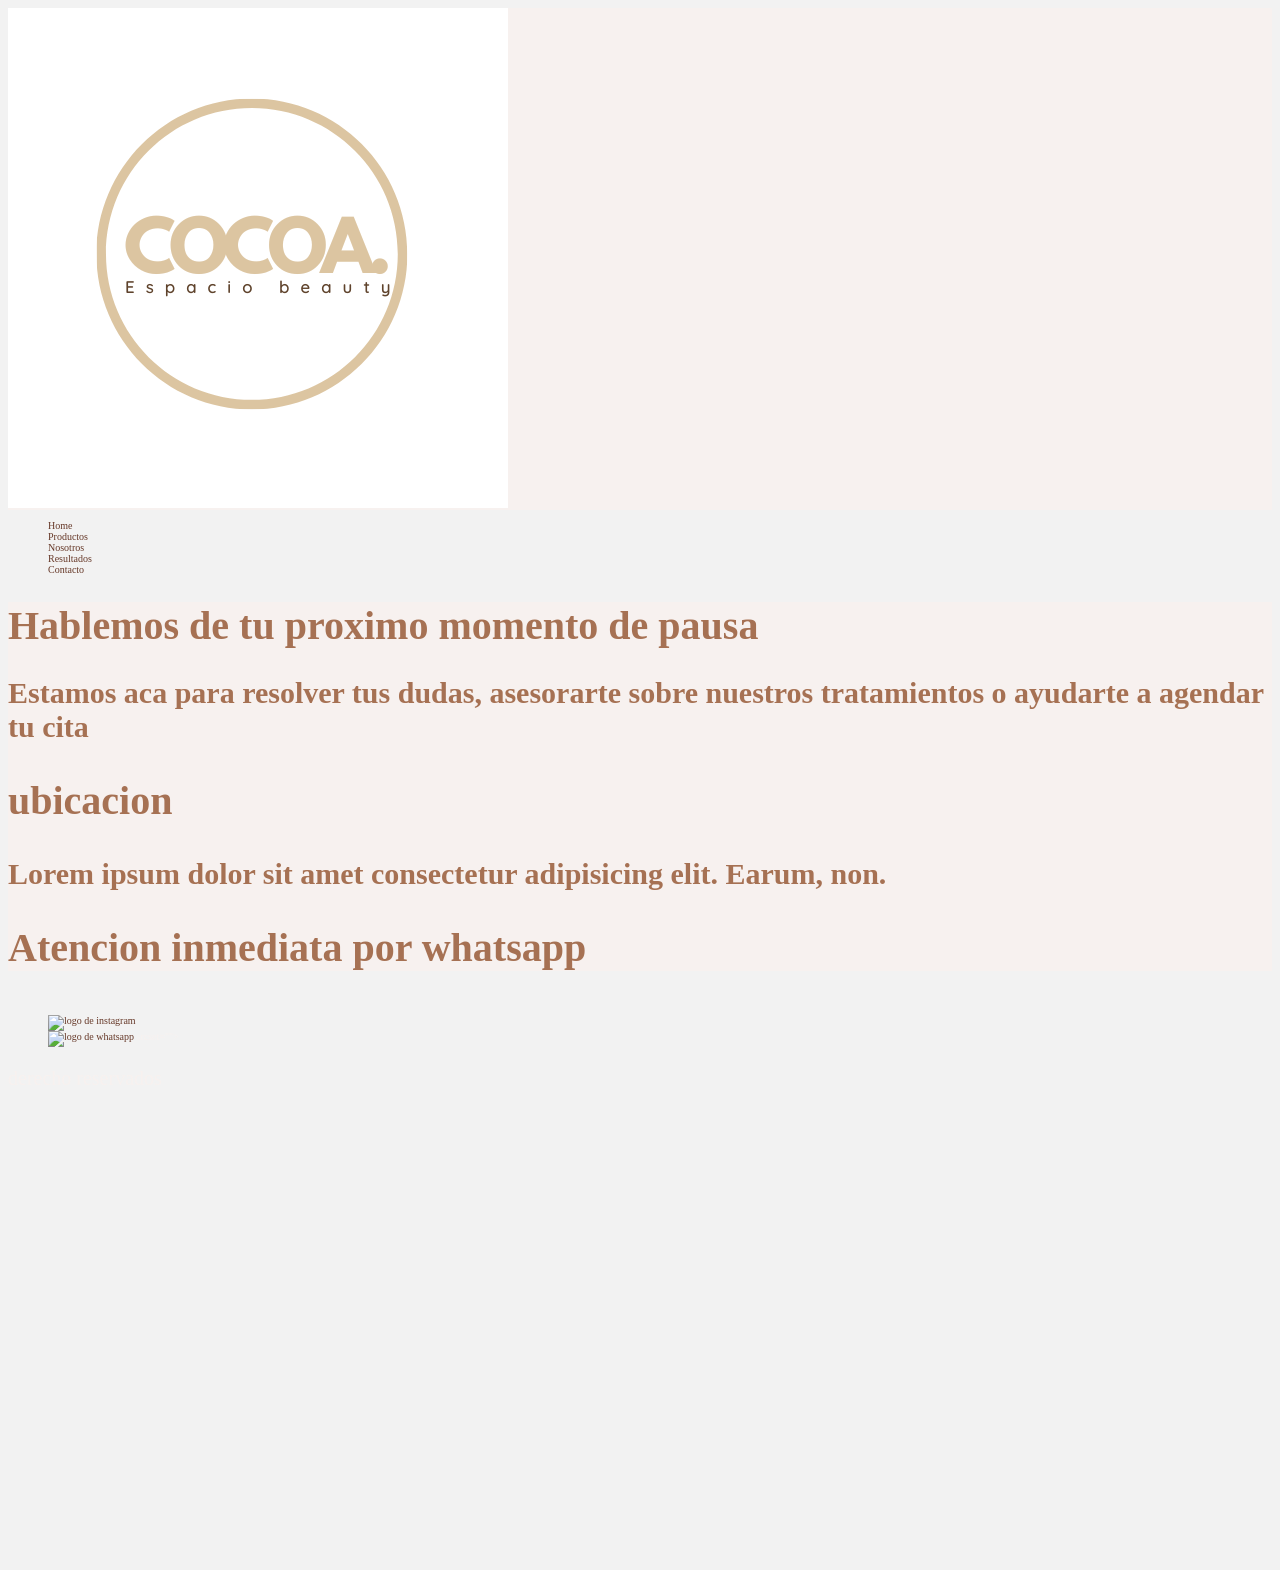
==== Pages/contacto.html @ e7a007bd "Add files via upload" ====
<!DOCTYPE html>
<html lang="es">

<head>
    <meta charset="UTF-8">
    <meta name="viewport" content="width=device-width, initial-scale=1.0">
    <link rel="stylesheet" href="../styles/styles.css">
    <title>Cocoa Beauty </title>
</head>

<body>

</body>

</html>

<HEader>
    <img src="../ASSETS/Black And White Aesthetic Minimalist Modern Simple Typography Coconut Cosmetics Logo.png"
        alt="logo de cocoa beauty " srcset="">

</HEader>
<nav>

    <ul>
        <li>
            <a href="../index.html">Home</a>
        </li>
        <li>
            <a href="./productos.html">Productos</a>
        </li>
        <li>
            <a href="./nosotros.html">Nosotros</a>
        </li>
        <li>
            <a href="./resultados.html">Resultados</a>
        </li>
        <li>
            <a href="#">Contacto</a>
        </li>

    </ul>
</nav>
<main>
    <h1>Hablemos de tu proximo momento de pausa</h1>
    <section>
        <h2>Estamos aca para resolver tus dudas, asesorarte sobre nuestros tratamientos o ayudarte a agendar tu cita
        </h2>
        <h1>ubicacion</h1>
        <h2>Lorem ipsum dolor sit amet consectetur adipisicing elit. Earum, non.</h2>
        <h1>Atencion inmediata por whatsapp</h1>

    </section>


</main>
<FOOter>
    <ul>
        <li>
            <a href="https://www.facebook.com/p/Cocoa-espacio-beauty-100088062690036/" target="_blank"><img
                    src="./ASSETS/facebook logo.jfif" alt=""></a>
        </li>
        <li>
            <a href="https://www.instagram.com/cocoabeautyba/" target="_blank"><img src="./ASSETS/INSTAGRAM.jfif"
                    alt="logo de instagram"></a>
        </li>
        <li>
            <a href="https://api.whatsapp.com/send/?phone=541123953295&text=%C2%A1Hola%21+vi+tu+p%C3%A1gina+de+AgendaPro+y+me+gustar%C3%ADa+resolver+algunas+dudas&type=phone_number&app_absent=0"
                target="_blank"><img src="./ASSETS/WHATSAPP.jfif" alt="logo de whatsapp"></a> srcset="">
        </li>

    </ul>
    <p>derecho reservados</p>

    <iframe
        src="https://www.google.com/maps/embed?pb=!1m18!1m12!1m3!1d4644.755443790853!2d-58.39610878979705!3d-34.595611823129545!2m3!1f0!2f0!3f0!3m2!1i1024!2i768!4f13.1!3m3!1m2!1s0x95bcb50823088ec7%3A0x345effcb5f6a7fc6!2sCocoa%20espacio%20beauty!5e0!3m2!1ses!2sar!4v1793889601409!5m2!1ses!2sar"
        width="600" height="450" style="border:0;" allowfullscreen="" loading="lazy"
        referrerpolicy="strict-origin-when-cross-origin"></iframe>
</FOOter>
---- styles/styles.css ----
@import url('https://fonts.googleapis.com/css2?family=Playfair+Display:ital,wght@0,400..900;1,400..900&family=Playwrite+IT+Trad:wght@100..400&display=swap');

html {
    font-size: 62.5%;

}

body {


    background-color: #F2F2F2;

}

/* cambio de color de fondo */
header {
    background-color: #f7f1ef;

}

    {
    h1,
    h2,
    h3,
    h4,
    h5,
    h6
    /* agregar tipografia*/
    font-family: "Playfair Display" sans-serif;
    list-style: none;

}

h1 {
    font-size: 4rem;

}

h2 {
    font-size: 3rem;

}

h3 {
    font-size: 2.5rem;

}

ul {
    /* cambiar bullets de la lista*/
    list-style: none;
}

a {

    color: #663828;
    text-decoration: none;
    font-family: "Playwrite IT Trad" sans-serif font-size: 2rem;

}

p {
    font-family: "Playwrite IT Trad" sans-serif;
    font-size: 2rem;
}

main {

    background-color: #f7f1ef;
    color: #A67153;
}

.sectionimpar {
    background-color: #663828;
    color: #f7f1ef;

}

footer {
    background-color: #F2F2F2;
    color: #f7f1ef;


}
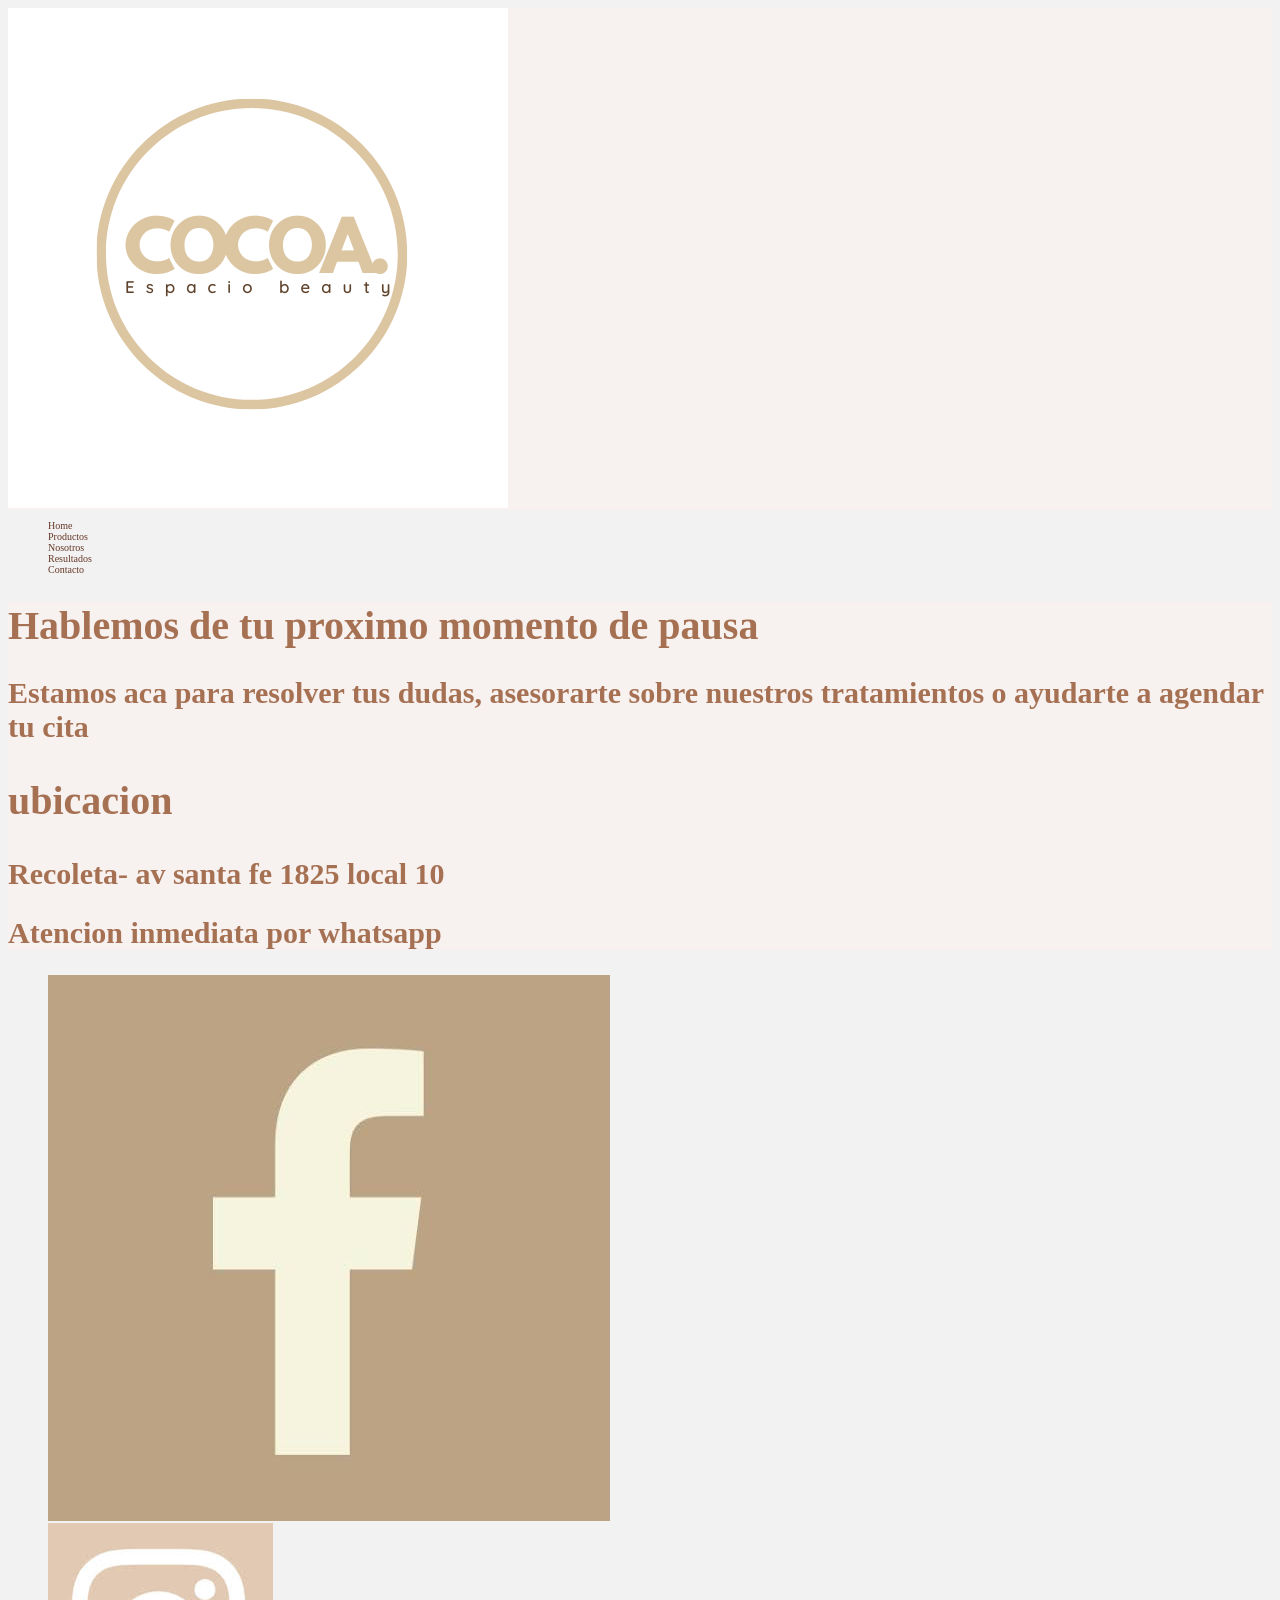
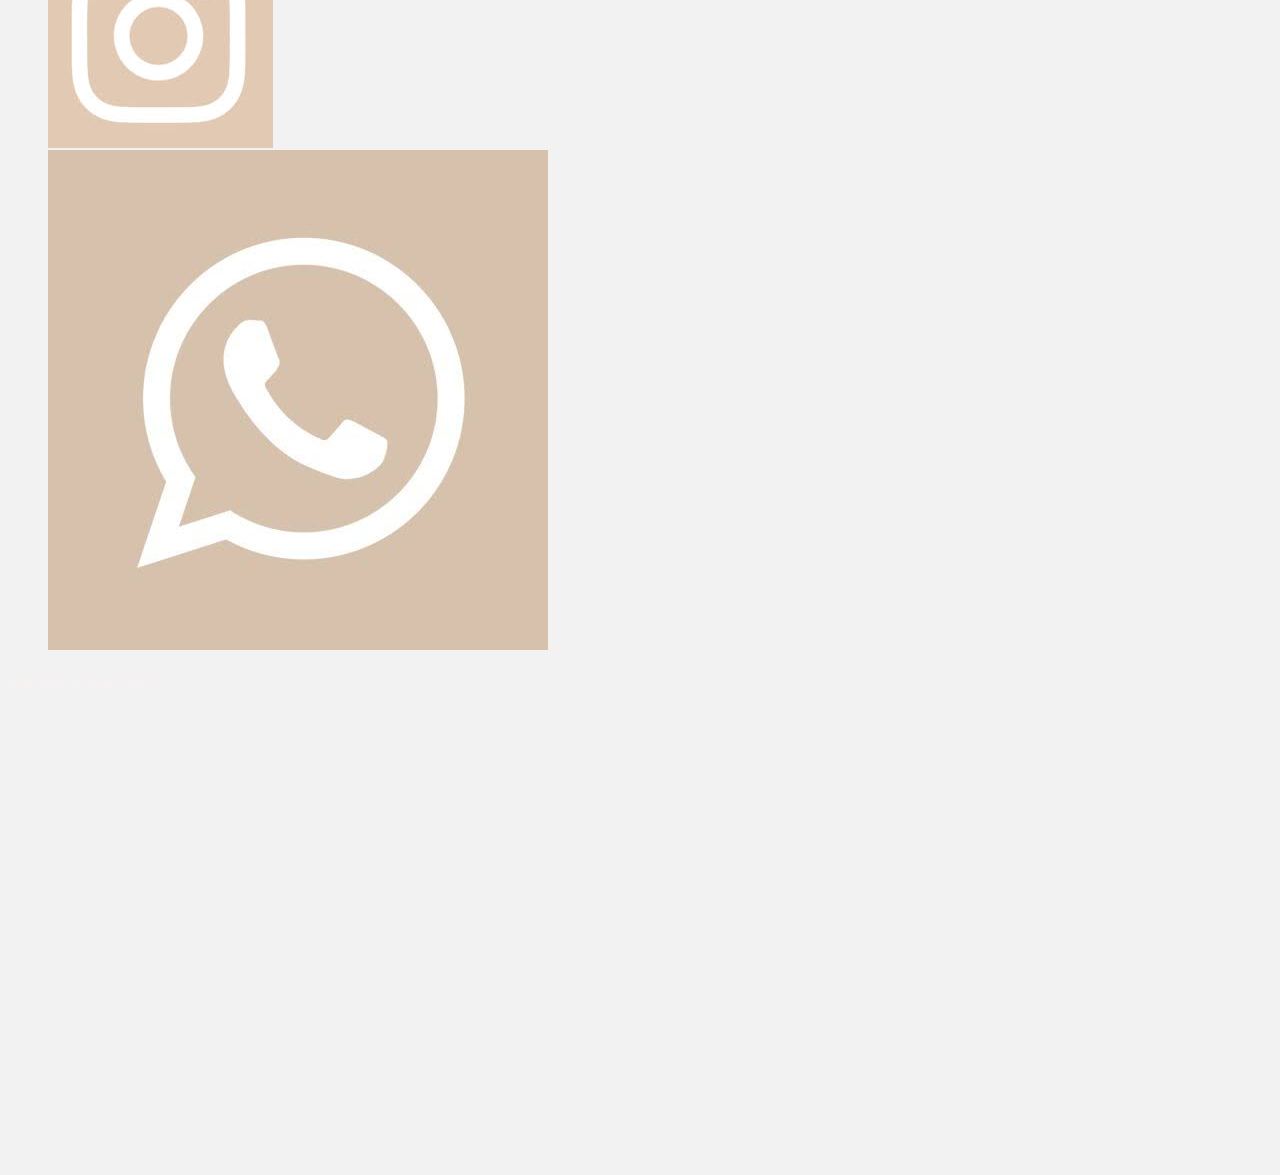
==== commit 032396d9: "actualizaciones proyecto cocoa beauty" ====
--- a/Pages/contacto.html
+++ b/Pages/contacto.html
@@ -10,69 +10,71 @@
 
 <body>
 
+
+
+    <HEader>
+        <img src="../ASSETS/Black And White Aesthetic Minimalist Modern Simple Typography Coconut Cosmetics Logo.png"
+            alt="logo de cocoa beauty " srcset="">
+
+    </HEader>
+    <nav>
+
+        <ul>
+            <li>
+                <a href="../index.html">Home</a>
+            </li>
+            <li>
+                <a href="./productos.html">Productos</a>
+            </li>
+            <li>
+                <a href="./nosotros.html">Nosotros</a>
+            </li>
+            <li>
+                <a href="./resultados.html">Resultados</a>
+            </li>
+            <li>
+                <a href="#">Contacto</a>
+            </li>
+
+        </ul>
+    </nav>
+    <main>
+        <h1>Hablemos de tu proximo momento de pausa</h1>
+        <section>
+            <h2>Estamos aca para resolver tus dudas, asesorarte sobre nuestros tratamientos o ayudarte a agendar tu cita
+            </h2>
+            <h1>ubicacion</h1>
+            <h2>Recoleta- av santa fe 1825 local 10</h2>
+            <h2>Atencion inmediata por whatsapp</h2>
+
+        </section>
+
+
+    </main>
+    <FOOter>
+        <ul>
+            <li>
+                <a href="https://www.facebook.com/p/Cocoa-espacio-beauty-100088062690036/" target="_blank"><img
+                        src="../ASSETS/facebook logo.jfif" alt=""></a>
+            </li>
+            <li>
+                <a href="https://www.instagram.com/cocoabeautyba/" target="_blank"><img src="../ASSETS/INSTAGRAM.jfif"
+                        alt="logo de instagram"></a>
+            </li>
+            <li>
+                <a href="https://api.whatsapp.com/send/?phone=541123953295&text=%C2%A1Hola%21+vi+tu+p%C3%A1gina+de+AgendaPro+y+me+gustar%C3%ADa+resolver+algunas+dudas&type=phone_number&app_absent=0"
+                    target="_blank"><img src="../ASSETS/WHATSAPP.jfif" alt="logo de whatsapp"></a> srcset="">
+            </li>
+
+        </ul>
+        <p>derecho reservados</p>
+
+        <iframe
+            src="https://www.google.com/maps/embed?pb=!1m18!1m12!1m3!1d4644.755443790853!2d-58.39610878979705!3d-34.595611823129545!2m3!1f0!2f0!3f0!3m2!1i1024!2i768!4f13.1!3m3!1m2!1s0x95bcb50823088ec7%3A0x345effcb5f6a7fc6!2sCocoa%20espacio%20beauty!5e0!3m2!1ses!2sar!4v1793889601409!5m2!1ses!2sar"
+            width="600" height="450" style="border:0;" allowfullscreen="" loading="lazy"
+            referrerpolicy="strict-origin-when-cross-origin"></iframe>
+    </FOOter>
+
 </body>
 
-</html>
-
-<HEader>
-    <img src="../ASSETS/Black And White Aesthetic Minimalist Modern Simple Typography Coconut Cosmetics Logo.png"
-        alt="logo de cocoa beauty " srcset="">
-
-</HEader>
-<nav>
-
-    <ul>
-        <li>
-            <a href="../index.html">Home</a>
-        </li>
-        <li>
-            <a href="./productos.html">Productos</a>
-        </li>
-        <li>
-            <a href="./nosotros.html">Nosotros</a>
-        </li>
-        <li>
-            <a href="./resultados.html">Resultados</a>
-        </li>
-        <li>
-            <a href="#">Contacto</a>
-        </li>
-
-    </ul>
-</nav>
-<main>
-    <h1>Hablemos de tu proximo momento de pausa</h1>
-    <section>
-        <h2>Estamos aca para resolver tus dudas, asesorarte sobre nuestros tratamientos o ayudarte a agendar tu cita
-        </h2>
-        <h1>ubicacion</h1>
-        <h2>Lorem ipsum dolor sit amet consectetur adipisicing elit. Earum, non.</h2>
-        <h1>Atencion inmediata por whatsapp</h1>
-
-    </section>
-
-
-</main>
-<FOOter>
-    <ul>
-        <li>
-            <a href="https://www.facebook.com/p/Cocoa-espacio-beauty-100088062690036/" target="_blank"><img
-                    src="./ASSETS/facebook logo.jfif" alt=""></a>
-        </li>
-        <li>
-            <a href="https://www.instagram.com/cocoabeautyba/" target="_blank"><img src="./ASSETS/INSTAGRAM.jfif"
-                    alt="logo de instagram"></a>
-        </li>
-        <li>
-            <a href="https://api.whatsapp.com/send/?phone=541123953295&text=%C2%A1Hola%21+vi+tu+p%C3%A1gina+de+AgendaPro+y+me+gustar%C3%ADa+resolver+algunas+dudas&type=phone_number&app_absent=0"
-                target="_blank"><img src="./ASSETS/WHATSAPP.jfif" alt="logo de whatsapp"></a> srcset="">
-        </li>
-
-    </ul>
-    <p>derecho reservados</p>
-
-    <iframe
-        src="https://www.google.com/maps/embed?pb=!1m18!1m12!1m3!1d4644.755443790853!2d-58.39610878979705!3d-34.595611823129545!2m3!1f0!2f0!3f0!3m2!1i1024!2i768!4f13.1!3m3!1m2!1s0x95bcb50823088ec7%3A0x345effcb5f6a7fc6!2sCocoa%20espacio%20beauty!5e0!3m2!1ses!2sar!4v1793889601409!5m2!1ses!2sar"
-        width="600" height="450" style="border:0;" allowfullscreen="" loading="lazy"
-        referrerpolicy="strict-origin-when-cross-origin"></iframe>
-</FOOter>+</html>
--- a/styles/styles.css
+++ b/styles/styles.css
@@ -80,5 +80,4 @@
     background-color: #F2F2F2;
     color: #f7f1ef;
 
-
 }
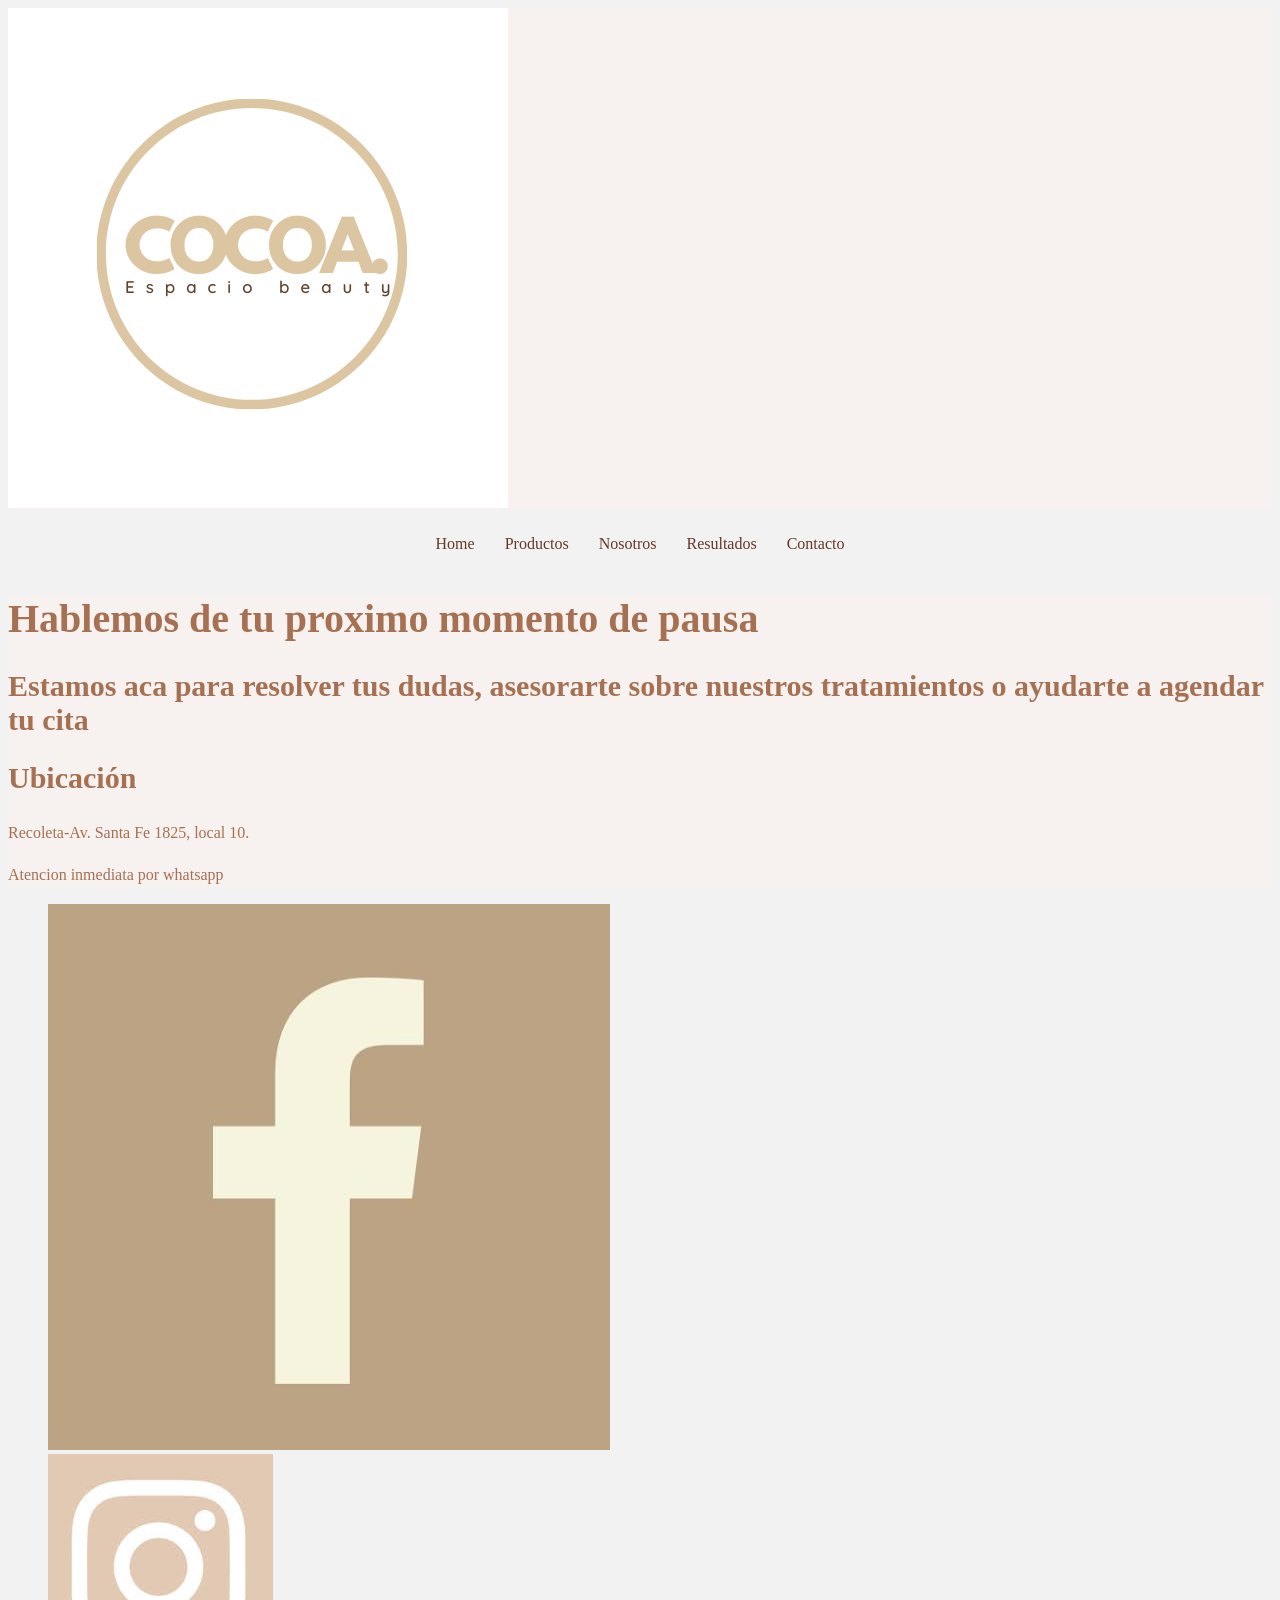
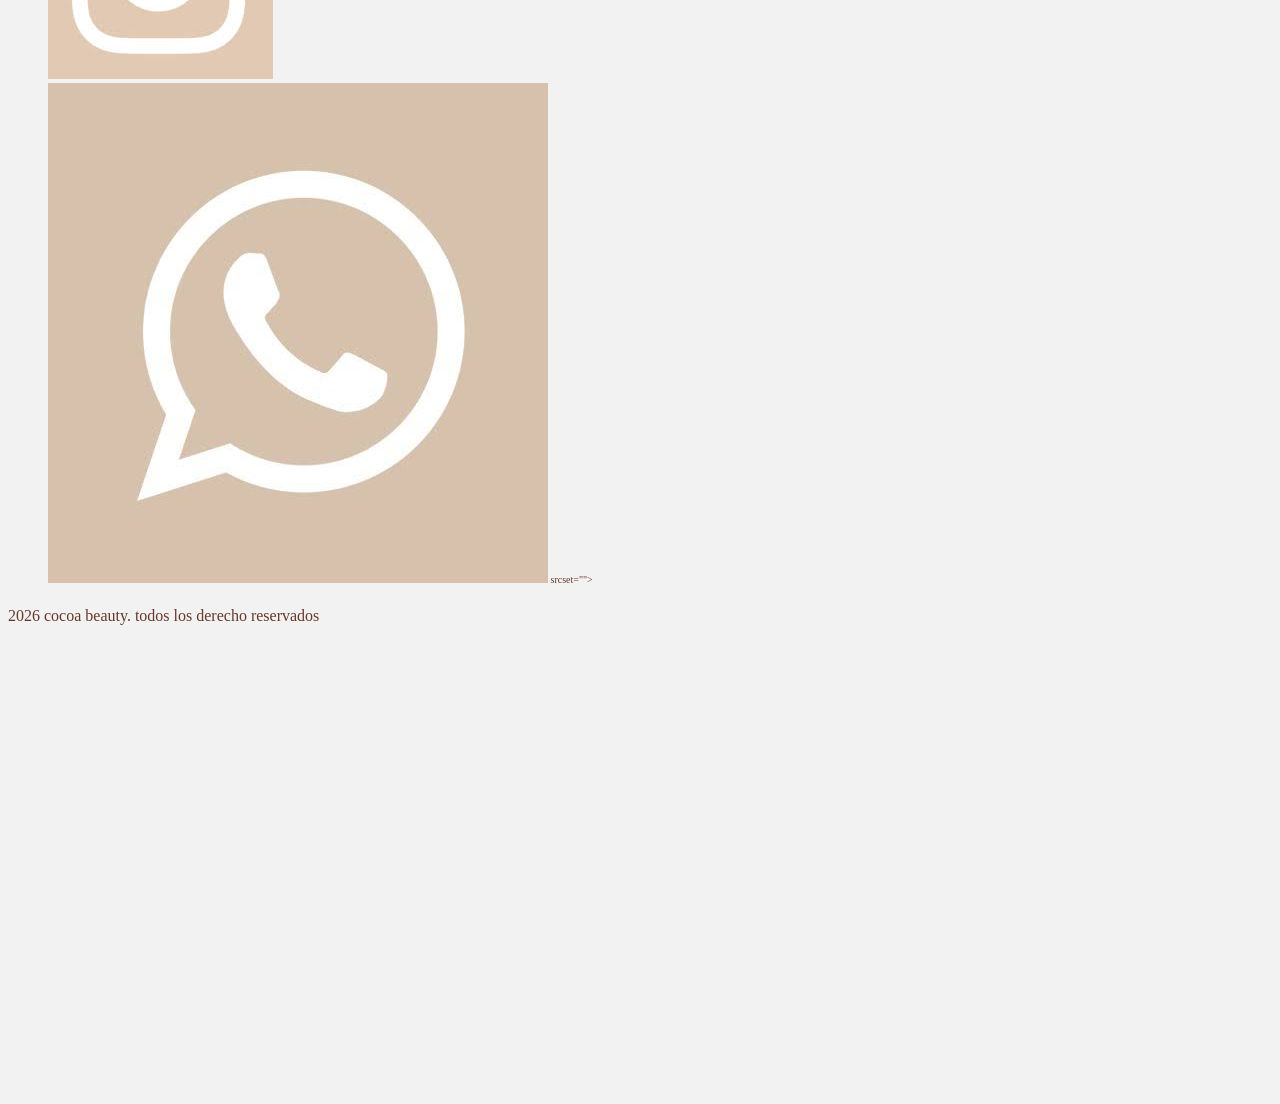
==== commit 315b4331: "actualizo proyecto cocoa beauty" ====
--- a/Pages/contacto.html
+++ b/Pages/contacto.html
@@ -12,11 +12,10 @@
 
 
 
-    <HEader>
-        <img src="../ASSETS/Black And White Aesthetic Minimalist Modern Simple Typography Coconut Cosmetics Logo.png"
-            alt="logo de cocoa beauty " srcset="">
+    <header>
+        <img src="../ASSETS/logo cocoa.png" alt="logo de cocoa beauty ">
 
-    </HEader>
+    </header>
     <nav>
 
         <ul>
@@ -43,37 +42,39 @@
         <section>
             <h2>Estamos aca para resolver tus dudas, asesorarte sobre nuestros tratamientos o ayudarte a agendar tu cita
             </h2>
-            <h1>ubicacion</h1>
-            <h2>Recoleta- av santa fe 1825 local 10</h2>
-            <h2>Atencion inmediata por whatsapp</h2>
+            <h2>Ubicación</h2>
+            <p>Recoleta-Av. Santa Fe 1825, local 10.</p>
+            <p>Atencion inmediata por whatsapp</p>
+
 
         </section>
 
 
     </main>
-    <FOOter>
+    <footer>
         <ul>
             <li>
-                <a href="https://www.facebook.com/p/Cocoa-espacio-beauty-100088062690036/" target="_blank"><img
-                        src="../ASSETS/facebook logo.jfif" alt=""></a>
+                <a href="https://www.facebook.com/p/Cocoa-espacio-beauty-100088062690036/" target="_blank"
+                    rel="noopener noreferrer"><img src="../ASSETS/facebook logo.jfif" alt="logo de facebook"></a>
             </li>
             <li>
-                <a href="https://www.instagram.com/cocoabeautyba/" target="_blank"><img src="../ASSETS/INSTAGRAM.jfif"
-                        alt="logo de instagram"></a>
+                <a href="https://www.instagram.com/cocoabeautyba/" target="_blank" rel="noopener noreferrer"><img
+                        src="../ASSETS/INSTAGRAM.jfif" alt="logo de instagram"></a>
             </li>
             <li>
                 <a href="https://api.whatsapp.com/send/?phone=541123953295&text=%C2%A1Hola%21+vi+tu+p%C3%A1gina+de+AgendaPro+y+me+gustar%C3%ADa+resolver+algunas+dudas&type=phone_number&app_absent=0"
-                    target="_blank"><img src="../ASSETS/WHATSAPP.jfif" alt="logo de whatsapp"></a> srcset="">
+                    target="_blank " rel="noopener noreferrer"><img src="../ASSETS/WHATSAPP.jfif"
+                        alt="logo de whatsapp"></a> srcset="">
             </li>
 
         </ul>
-        <p>derecho reservados</p>
+        <p>2026 cocoa beauty. todos los derecho reservados</p>
 
         <iframe
             src="https://www.google.com/maps/embed?pb=!1m18!1m12!1m3!1d4644.755443790853!2d-58.39610878979705!3d-34.595611823129545!2m3!1f0!2f0!3f0!3m2!1i1024!2i768!4f13.1!3m3!1m2!1s0x95bcb50823088ec7%3A0x345effcb5f6a7fc6!2sCocoa%20espacio%20beauty!5e0!3m2!1ses!2sar!4v1793889601409!5m2!1ses!2sar"
             width="600" height="450" style="border:0;" allowfullscreen="" loading="lazy"
             referrerpolicy="strict-origin-when-cross-origin"></iframe>
-    </FOOter>
+    </footer>
 
 </body>
 
--- a/styles/styles.css
+++ b/styles/styles.css
@@ -18,16 +18,16 @@
 
 }
 
-    {
-    h1,
-    h2,
-    h3,
-    h4,
-    h5,
-    h6
+
+h1,
+h2,
+h3,
+h4,
+h5,
+h6 {
     /* agregar tipografia*/
-    font-family: "Playfair Display" sans-serif;
-    list-style: none;
+    font-family: "Playfair Display", serif;
+
 
 }
 
@@ -46,8 +46,10 @@
 
 }
 
-ul {
-    /* cambiar bullets de la lista*/
+
+/* cambiar bullets de la lista*/
+nav ul,
+footer ul {
     list-style: none;
 }
 
@@ -55,13 +57,25 @@
 
     color: #663828;
     text-decoration: none;
-    font-family: "Playwrite IT Trad" sans-serif font-size: 2rem;
+    font-family: "Playfair display", serif;
+    font-size: 1.6rem;
+
+}
+
+nav ul {
+    display: flex;
+    justify-content: center;
+    align-items: center;
+    gap: 30px;
+    padding: 15px;
 
 }
 
 p {
-    font-family: "Playwrite IT Trad" sans-serif;
-    font-size: 2rem;
+    font-family: "Playfair display", serif;
+    font-size: 1.6rem;
+    line-height: 1.6;
+
 }
 
 main {
@@ -78,6 +92,12 @@
 
 footer {
     background-color: #F2F2F2;
-    color: #f7f1ef;
+    color: #663828;
+}
+
+/* ajuste de imagenes */
+img {
+    max-width: 100%;
+    height: auto;
 
 }
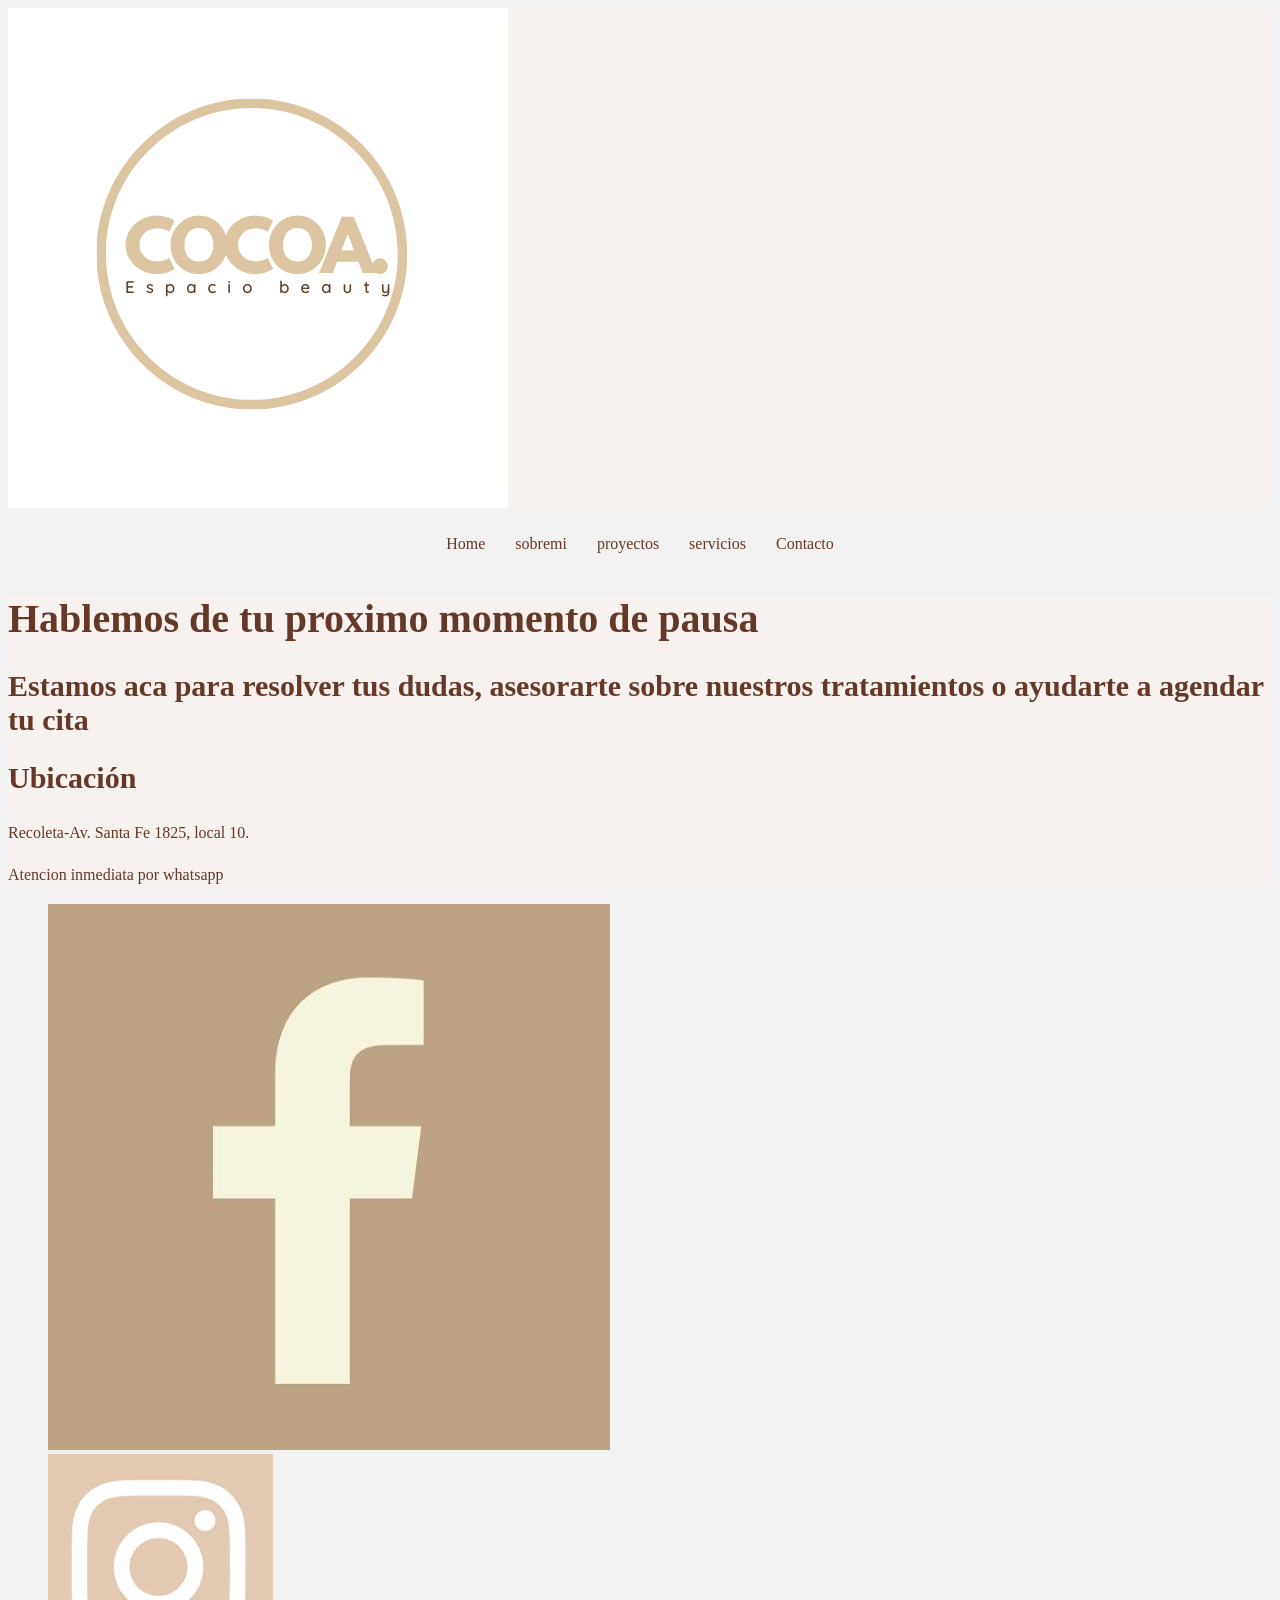
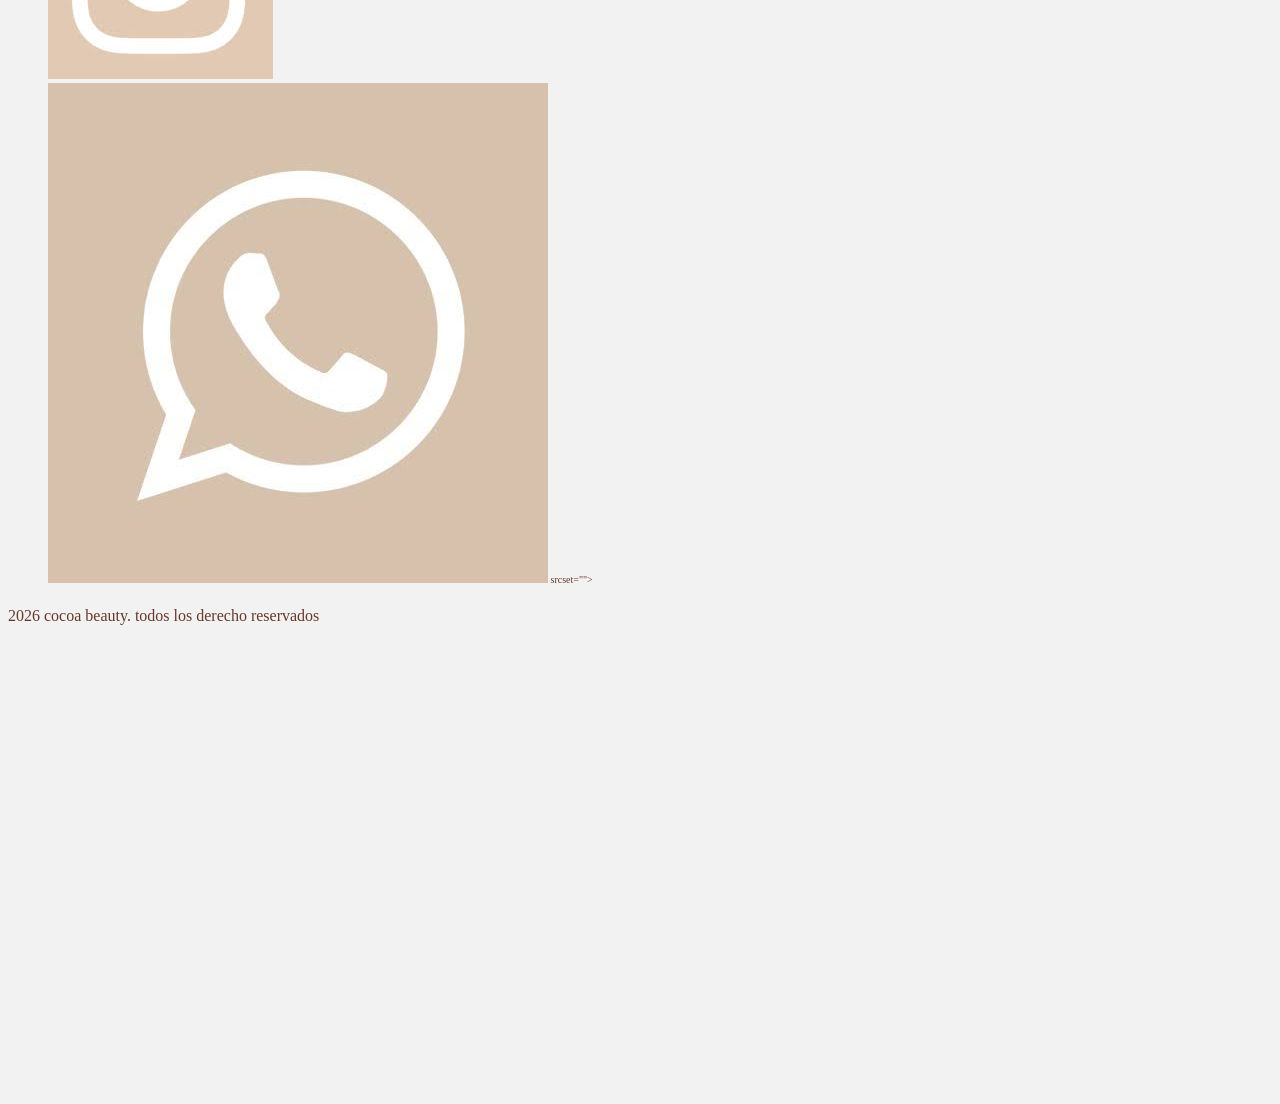
==== commit 67257a2c: "actualizacion proyecto" ====
--- a/Pages/contacto.html
+++ b/Pages/contacto.html
@@ -23,13 +23,13 @@
                 <a href="../index.html">Home</a>
             </li>
             <li>
-                <a href="./productos.html">Productos</a>
+                <a href="./sobre-mi.html">sobremi</a>
             </li>
             <li>
-                <a href="./nosotros.html">Nosotros</a>
+                <a href="./proyectos.html">proyectos</a>
             </li>
             <li>
-                <a href="./resultados.html">Resultados</a>
+                <a href="./servicios.html">servicios</a>
             </li>
             <li>
                 <a href="#">Contacto</a>
@@ -72,7 +72,7 @@
 
         <iframe
             src="https://www.google.com/maps/embed?pb=!1m18!1m12!1m3!1d4644.755443790853!2d-58.39610878979705!3d-34.595611823129545!2m3!1f0!2f0!3f0!3m2!1i1024!2i768!4f13.1!3m3!1m2!1s0x95bcb50823088ec7%3A0x345effcb5f6a7fc6!2sCocoa%20espacio%20beauty!5e0!3m2!1ses!2sar!4v1793889601409!5m2!1ses!2sar"
-            width="600" height="450" style="border:0;" allowfullscreen="" loading="lazy"
+            width="600" height="450" allowfullscreen="" loading="lazy"
             referrerpolicy="strict-origin-when-cross-origin"></iframe>
     </footer>
 
--- a/styles/styles.css
+++ b/styles/styles.css
@@ -16,7 +16,20 @@
 header {
     background-color: #f7f1ef;
 
+
+    /*ancho max de todas las imagenes*/
+
 }
+
+
+
+.logo {
+
+    width: 10rem;
+
+}
+
+
 
 
 h1,
@@ -27,6 +40,7 @@
 h6 {
     /* agregar tipografia*/
     font-family: "Playfair Display", serif;
+    font-weight: 700;
 
 
 }
@@ -46,6 +60,11 @@
 
 }
 
+
+img {
+
+    max-width: 100%;
+}
 
 /* cambiar bullets de la lista*/
 nav ul,
@@ -81,13 +100,18 @@
 main {
 
     background-color: #f7f1ef;
-    color: #A67153;
+    color: #663828;
 }
 
 .sectionimpar {
     background-color: #663828;
     color: #f7f1ef;
 
+}
+
+.boton {
+    /* propiedades de box model*/
+    border: 3px red solid;
 }
 
 footer {
@@ -100,4 +124,8 @@
     max-width: 100%;
     height: auto;
 
+}
+
+iframe {
+    border: 0;
 }
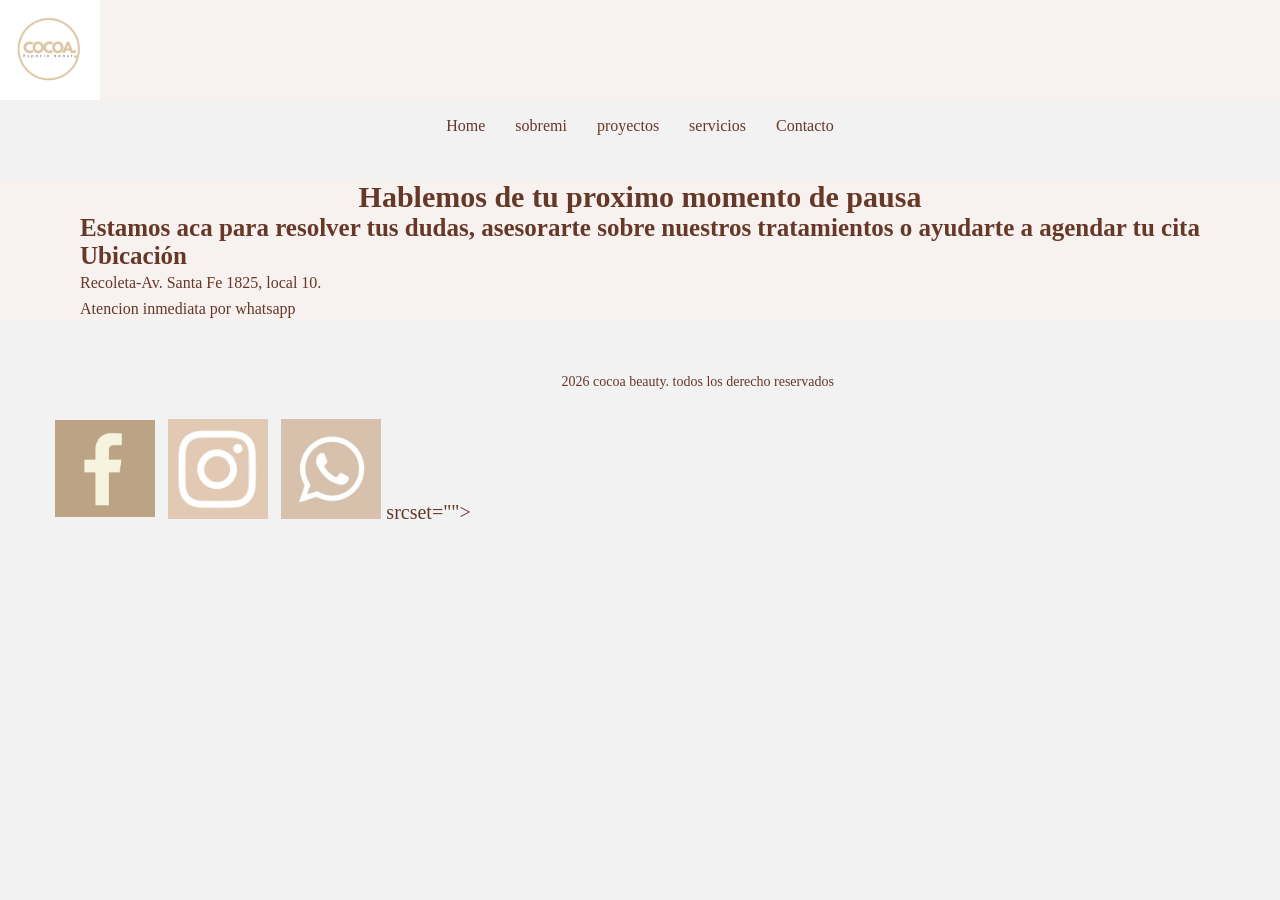
==== commit 61e38d7f: "preetrenga 3" ====
--- a/Pages/contacto.html
+++ b/Pages/contacto.html
@@ -13,7 +13,9 @@
 
 
     <header>
-        <img src="../ASSETS/logo cocoa.png" alt="logo de cocoa beauty ">
+        <div class="logo">
+            <img src="../ASSETS/logo cocoa.png" alt="logo de cocoa beauty">
+        </div>
 
     </header>
     <nav>
--- a/styles/styles.css
+++ b/styles/styles.css
@@ -3,6 +3,12 @@
 html {
     font-size: 62.5%;
 
+}
+
+* {
+    padding: 0;
+    margin: 0;
+    box-sizing: border-box;
 }
 
 body {
@@ -15,18 +21,31 @@
 /* cambio de color de fondo */
 header {
     background-color: #f7f1ef;
-
-
-    /*ancho max de todas las imagenes*/
-
-}
+    display: flex;
+    justify-content: space-between;
+    align-items: center;
+    gap: 2rem;
+}
+
+ul {
+    display: flex;
+    gap: 1.3rem;
+    flex-wrap: wrap;
+    justify-content: center;
+    align-items: center;
+
+
+
+}
+
+/*ancho max de todas las imagenes*/
+
 
 
 
 .logo {
 
     width: 10rem;
-
 }
 
 
@@ -46,23 +65,22 @@
 }
 
 h1 {
-    font-size: 4rem;
+    font-size: 3rem;
 
 }
 
 h2 {
-    font-size: 3rem;
+    font-size: 2.5rem;
 
 }
 
 h3 {
-    font-size: 2.5rem;
+    font-size: 2rem;
 
 }
 
 
 img {
-
     max-width: 100%;
 }
 
@@ -101,31 +119,147 @@
 
     background-color: #f7f1ef;
     color: #663828;
+    display: flex;
+    flex-direction: column;
+    align-items: center;
+    margin-top: 3rem;
+
 }
 
 .sectionimpar {
     background-color: #663828;
     color: #f7f1ef;
+    padding: 3rem;
+    display: flex;
+    flex-direction: column;
+    align-items: center;
+    margin-top: 3rem;
 
 }
 
 .boton {
+    font-size: 1.7rem;
     /* propiedades de box model*/
-    border: 3px red solid;
+    border: 2px #F2F2F2;
+    /*borde*/
+    /*relleno de la caja*/
+    padding-top: 2rem;
+    /* espacio fuera del borde */
+    margin: 2rem;
+}
+
+.sectionpar {
+
+    display: flex;
+    flex-direction: column;
+    align-items: center;
+    margin-top: 3rem;
+}
+
+.contenedortarjetas {
+    /* propiedades de flex*/
+    /* propiedades*/
+    display: flex;
+    flex-direction: row;
+    /* distribuye los elementos  a lo largo del eje principal activo*/
+    justify-content: center;
+    /* distribuye los elementos sobre el eje secundario*/
+    align-items: stretch;
+    /* genera espacios flex*/
+    gap: 20px;
+
+
+}
+
+.tarjeta {
+    width: 30%;
+    display: flex;
+    flex-direction: column;
+
+}
+
+.tarjeta img {
+    width: 80%;
+    height: 250px;
+    object-fit: cover;
+
+}
+
+.tarjeta h3 {
+    height: 60px;
+    display: flex;
+    align-items: center;
+    justify-content: center;
+    text-align: center;
+
+}
+
+.tarjeta p {
+    text-align: justify;
+}
+
+main figure {
+    width: 100%;
+    max-width: 300px;
+    object-fit: contain;
+}
+
+main figure img {
+    width: 100%;
+    height: 300px;
+    object-fit: contain;
+}
+
+main figcaption {
+    font-size: 1.8rem;
+    text-align: center;
+    margin-top: 1rem;
+
 }
 
 footer {
     background-color: #F2F2F2;
     color: #663828;
+    margin-top: 3rem;
+    font-size: 2rem;
+    display: flex;
+    justify-content: space-around;
+    align-self: center;
+    padding: 20px;
+    flex-wrap: wrap;
+    gap: 20px;
+}
+
+.redes {
+    display: flex;
+    list-style: none;
+    gap: 10px;
+    padding: 0;
+    margin: 0;
+
+}
+
+.redes img {
+    width: 45px;
+    height: 45px;
+
+}
+
+footer p {
+    text-align: center;
+    font-size: 14px;
 }
 
 /* ajuste de imagenes */
-img {
-    max-width: 100%;
-    height: auto;
-
-}
-
-iframe {
+footer img {
+    max-width: 100px;
+    height: 100px;
+    object-fit: contain;
+
+}
+
+footer iframe {
+    width: 300px;
+    height: 200px;
     border: 0;
 }
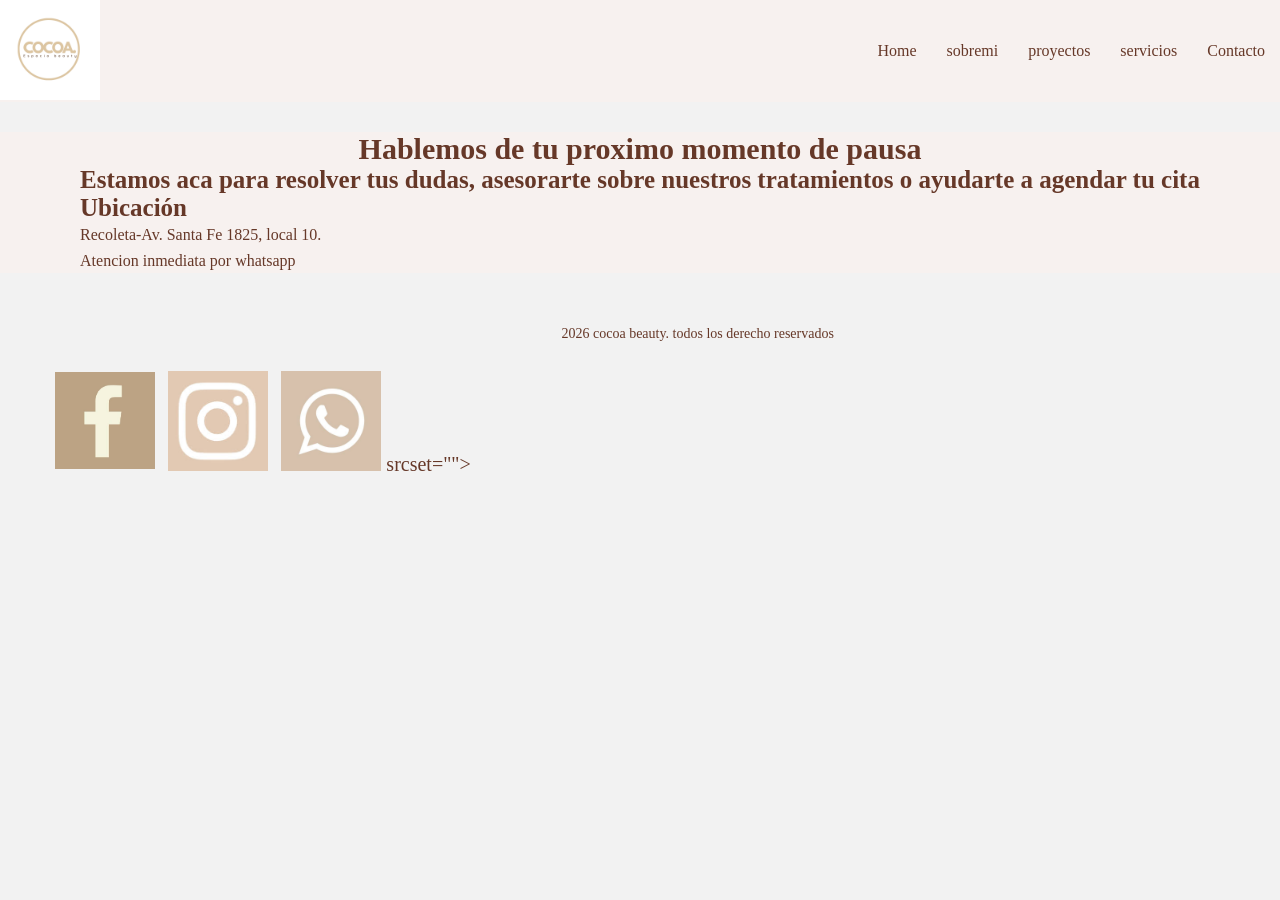
==== commit 3358a2b1: "preentrega 3" ====
--- a/Pages/contacto.html
+++ b/Pages/contacto.html
@@ -17,28 +17,29 @@
             <img src="../ASSETS/logo cocoa.png" alt="logo de cocoa beauty">
         </div>
 
+
+        <nav>
+
+            <ul>
+                <li>
+                    <a href="../index.html">Home</a>
+                </li>
+                <li>
+                    <a href="./sobre-mi.html">sobremi</a>
+                </li>
+                <li>
+                    <a href="./proyectos.html">proyectos</a>
+                </li>
+                <li>
+                    <a href="./servicios.html">servicios</a>
+                </li>
+                <li>
+                    <a href="#">Contacto</a>
+                </li>
+
+            </ul>
+        </nav>
     </header>
-    <nav>
-
-        <ul>
-            <li>
-                <a href="../index.html">Home</a>
-            </li>
-            <li>
-                <a href="./sobre-mi.html">sobremi</a>
-            </li>
-            <li>
-                <a href="./proyectos.html">proyectos</a>
-            </li>
-            <li>
-                <a href="./servicios.html">servicios</a>
-            </li>
-            <li>
-                <a href="#">Contacto</a>
-            </li>
-
-        </ul>
-    </nav>
     <main>
         <h1>Hablemos de tu proximo momento de pausa</h1>
         <section>
--- a/styles/styles.css
+++ b/styles/styles.css
@@ -134,6 +134,7 @@
     flex-direction: column;
     align-items: center;
     margin-top: 3rem;
+    gap: 20px;
 
 }
 
@@ -154,6 +155,7 @@
     flex-direction: column;
     align-items: center;
     margin-top: 3rem;
+    gap: 20px;
 }
 
 .contenedortarjetas {
@@ -167,6 +169,7 @@
     align-items: stretch;
     /* genera espacios flex*/
     gap: 20px;
+    flex-wrap: wrap;
 
 
 }
@@ -175,13 +178,17 @@
     width: 30%;
     display: flex;
     flex-direction: column;
+    align-items: center;
+    padding: 20px;
+    margin: 0;
+    box-sizing: border-box;
 
 }
 
 .tarjeta img {
     width: 80%;
-    height: 250px;
-    object-fit: cover;
+    height: 220px;
+    object-fit: contain;
 
 }
 
@@ -202,12 +209,18 @@
     width: 100%;
     max-width: 300px;
     object-fit: contain;
+    margin: 0;
 }
 
 main figure img {
-    width: 100%;
-    height: 300px;
-    object-fit: contain;
+    width: auto;
+    max-width: 100%;
+    height: auto;
+    max-height: 420%;
+    object-fit: contain;
+    display: block;
+    margin: 0;
+
 }
 
 main figcaption {
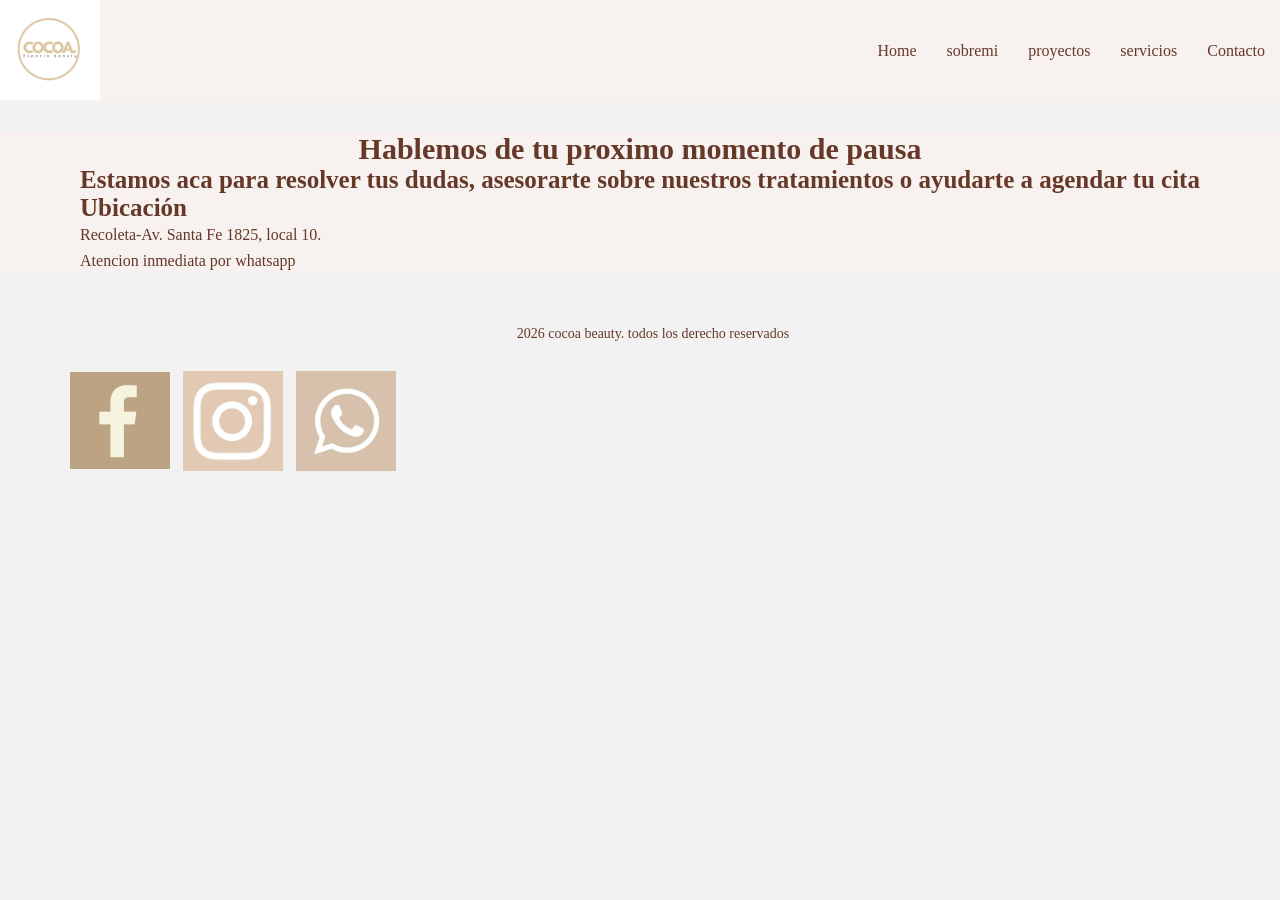
==== commit 162b035a: "correcciones html contacto y proyectos" ====
--- a/Pages/contacto.html
+++ b/Pages/contacto.html
@@ -67,7 +67,7 @@
             <li>
                 <a href="https://api.whatsapp.com/send/?phone=541123953295&text=%C2%A1Hola%21+vi+tu+p%C3%A1gina+de+AgendaPro+y+me+gustar%C3%ADa+resolver+algunas+dudas&type=phone_number&app_absent=0"
                     target="_blank " rel="noopener noreferrer"><img src="../ASSETS/WHATSAPP.jfif"
-                        alt="logo de whatsapp"></a> srcset="">
+                        alt="logo de whatsapp"></a>
             </li>
 
         </ul>
--- a/styles/styles.css
+++ b/styles/styles.css
@@ -182,6 +182,7 @@
     padding: 20px;
     margin: 0;
     box-sizing: border-box;
+    margin-bottom: 20px;
 
 }
 
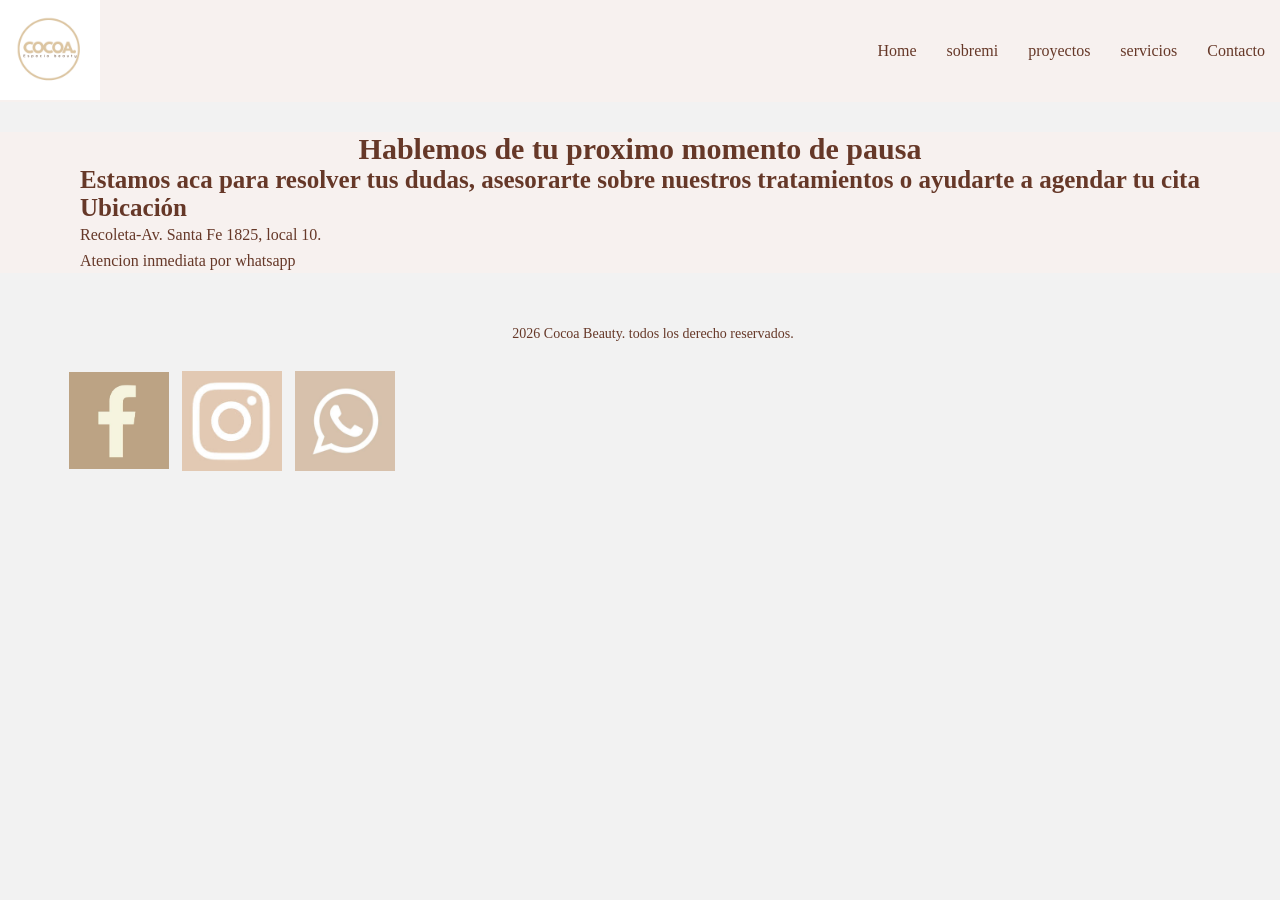
==== commit b53ad55a: "actualizacion contacto-servicios -sobremi-styles" ====
--- a/Pages/contacto.html
+++ b/Pages/contacto.html
@@ -71,7 +71,7 @@
             </li>
 
         </ul>
-        <p>2026 cocoa beauty. todos los derecho reservados</p>
+        <p>2026 Cocoa Beauty. todos los derecho reservados.</p>
 
         <iframe
             src="https://www.google.com/maps/embed?pb=!1m18!1m12!1m3!1d4644.755443790853!2d-58.39610878979705!3d-34.595611823129545!2m3!1f0!2f0!3f0!3m2!1i1024!2i768!4f13.1!3m3!1m2!1s0x95bcb50823088ec7%3A0x345effcb5f6a7fc6!2sCocoa%20espacio%20beauty!5e0!3m2!1ses!2sar!4v1793889601409!5m2!1ses!2sar"
--- a/styles/styles.css
+++ b/styles/styles.css
@@ -217,7 +217,7 @@
     width: auto;
     max-width: 100%;
     height: auto;
-    max-height: 420%;
+    max-height: 420px;
     object-fit: contain;
     display: block;
     margin: 0;
